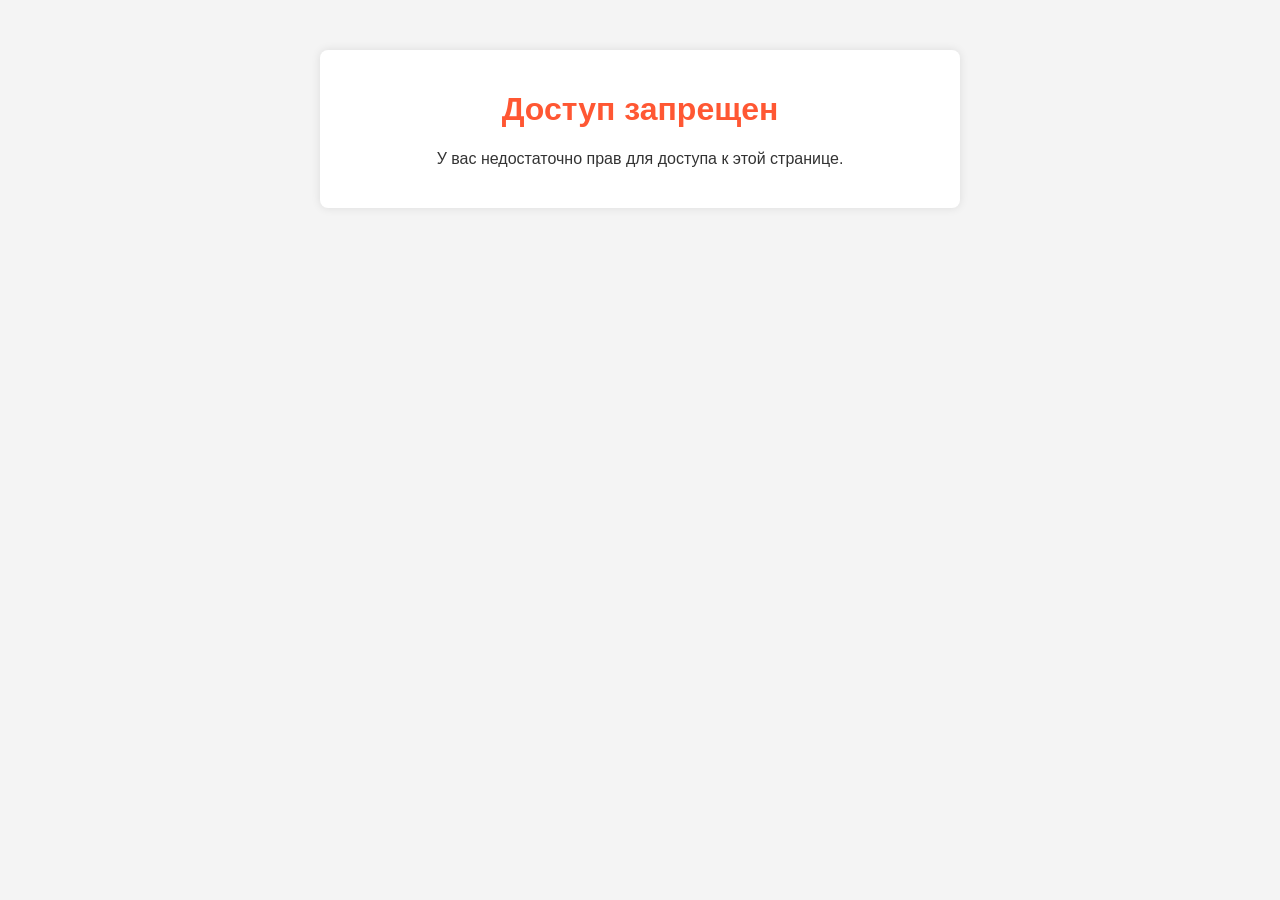
==== Ostarkov_kursovaya/src/main/resources/templates/access-denied.html @ 7732fa42 "123" ====
<!DOCTYPE html>
<html lang="en">
<head>
  <meta charset="UTF-8">
  <meta name="viewport" content="width=device-width, initial-scale=1.0">
  <title>Доступ запрещен</title>
  <style>
    body {
      font-family: 'Arial', sans-serif;
      background-color: #f4f4f4;
      color: #333;
      text-align: center;
      margin: 0;
      padding: 0;
    }

    .container {
      max-width: 600px;
      margin: 50px auto;
      background-color: #fff;
      padding: 20px;
      border-radius: 8px;
      box-shadow: 0 0 10px rgba(0, 0, 0, 0.1);
    }

    h1 {
      color: #ff5733;
    }

    p {
      margin-bottom: 20px;
    }

    a {
      color: #428bca;
      text-decoration: none;
      font-weight: bold;
    }
  </style>
</head>
<body>
<div class="container">
  <h1>Доступ запрещен</h1>
  <p>У вас недостаточно прав для доступа к этой странице.</p>

</div>
</body>
</html>
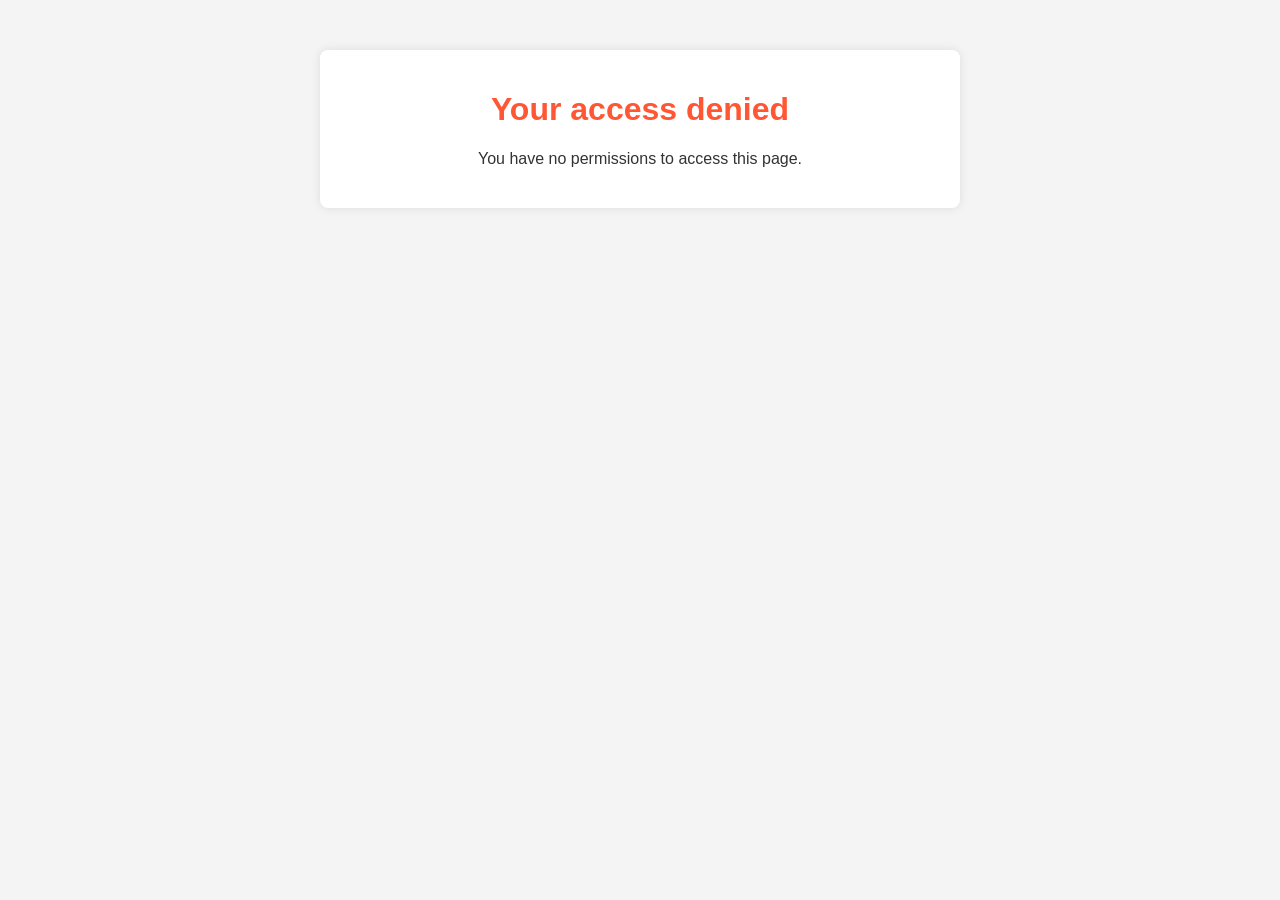
==== commit 13edaf75: "1" ====
--- a/Ostarkov_kursovaya/src/main/resources/templates/access-denied.html
+++ b/Ostarkov_kursovaya/src/main/resources/templates/access-denied.html
@@ -3,7 +3,7 @@
 <head>
   <meta charset="UTF-8">
   <meta name="viewport" content="width=device-width, initial-scale=1.0">
-  <title>Доступ запрещен</title>
+  <title>Access denied</title>
   <style>
     body {
       font-family: 'Arial', sans-serif;
@@ -40,8 +40,8 @@
 </head>
 <body>
 <div class="container">
-  <h1>Доступ запрещен</h1>
-  <p>У вас недостаточно прав для доступа к этой странице.</p>
+  <h1>Your access denied</h1>
+  <p>You have no permissions to access this page.</p>
 
 </div>
 </body>
